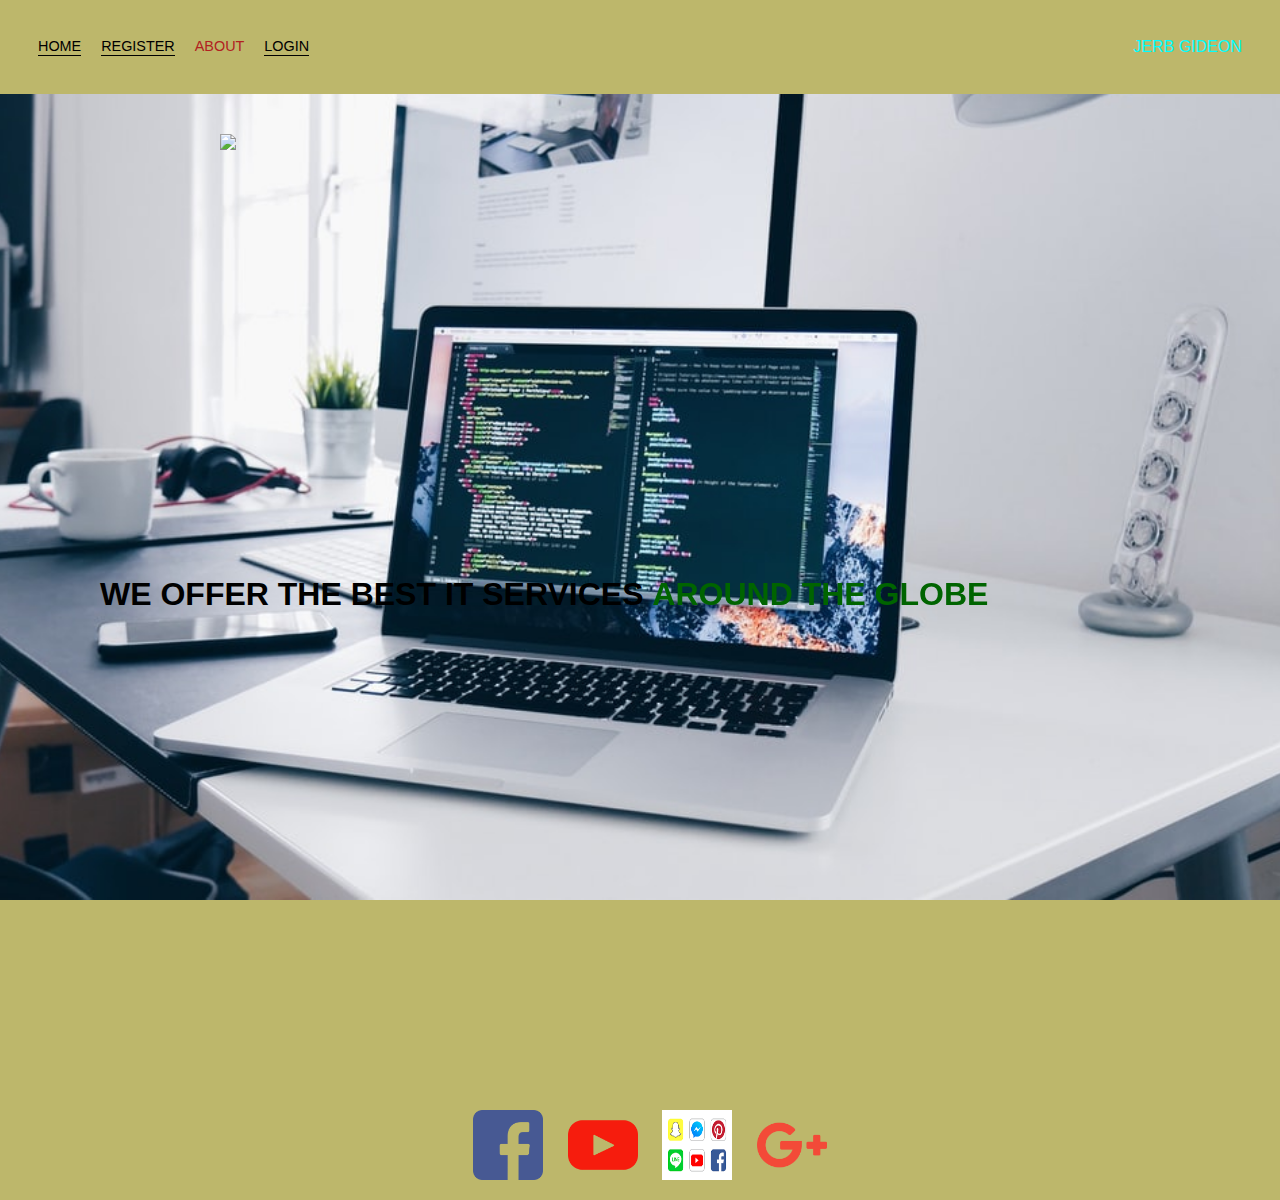
==== index.html @ 2bf4108a "Index" ====
<!DOCTYPE html><html>
<head> <title>JERB ELECTRONICS COMPANY</title><link rel="stylesheet"href="styles.css"></head>
<body>
    <div class="container">
            <div class="nav-wrapper">
                <div class="left-side">
                    <div class="nav-link-wrapper active-nav-link">
                     <a href="webdesignm.html">Home</a>
                    </div>
                    <div class="nav-link-wrapper active-nav-link">
                        <a href="register.html">REGISTER</a>
                    </div>
                    <div class="nav-link-wrapper">
                        <a href="about.html">About</a>
                    </div>
                    <div class="nav-link-wrapper active-nav-link">
                        <a href="login1.html">Login</a>
                    </div>
                    </div>
                    <div class="right-side">
                        <div class="brand">
                            <div>JERB GIDEON</div>
                    </div>
                </div>
            </div> 
    </div>
    <div class="content-wrapper">
        <div class="portfolio-items-wrapper">
                <div class="portfolio-item-wrapper">
                    <div class="portfolio-img-background"style="background-image: url(coding%20pics/photo-1498050108023-c5249f4df085.jpeg)">
                    
                        <div class="img-text-wrapper">
                           <div class="logo-wrapper">
                               <img src="C:\Users\Jerb\OneDrive\Documents\Visual Studio 2019\coding pics\logo\IT 5.jpeg">
                           </div> 
                           <div class="subtitle">
                           </div>
                           <section class="cd-intro"><h1 class="cd-headline rotate-1"><span>WE OFFER THE BEST IT SERVICES</span>
                        <span class="cd-words-wrapper"><b class="is-visible">AROUND THE GLOBE</b><b>WEB DEVELOPMENT</b>
                        <b>SOFTWARE DEVELOPMENT</b></span></h1></section>   
                           </div>
                        </div>

                    </div>
                 </div>
        </div>
    </div>
</body> 
<script>
    const portfolioItems= document.querySelectorAll('.portfolio-items-wrapper')
    portfolioItems.forEach(portfolioItems =>{
        portfolioItem.addEventListener('mouseover',()=>{
           portfolioItem.childNodes[1].classList.add('img-darken');

        })
        portfolioItem.addEventListener('mouseout', () => {
            portfolioItem.childNodes[1].classList.remove('img-darken');
        })
    })

    var animationDelay = 2500;

        animateHeadline($('.cd-headline'));

        function animateHeadline($headlines) {
            $headlines.each(function () {
                var headline = $(this);
                //trigger animation
                setTimeout(function () { hideWord(headline.find('.is-visible')) }, animationDelay);
                //other checks here ...
            });
        } function hideWord($word) {
                var nextWord = takeNext($word);
                switchWord($word, nextWord);
                setTimeout(function () { hideWord(nextWord) }, animationDelay);
            }

            function takeNext($word) {
                return (!$word.is(':last-child')) ? $word.next() : $word.parent().children().eq(0);
            }

            function switchWord($oldWord, $newWord) {
                $oldWord.removeClass('is-visible').addClass('is-hidden');
                $newWord.removeClass('is-hidden').addClass('is-visible');}
                singleLetters($('.cd-headline.letters').find('b'));

                    function singleLetters($words) {
                        $words.each(function () {
                            var word = $(this),
                                letters = word.text().split(''),
                                selected = word.hasClass('is-visible');
                            for (i in letters) {
                                letters[i] = (selected) ? '<i class="in">' + letters[i] + '</i>' : '<i>' + letters[i] + '</i>';
                            }
                            var newLetters = letters.join('');
                            word.html(newLetters);
                        });
                    }
</script>
<ul class="social-icons">
    <li><a href="http://www.facebook.com"><img src="coding pics/facebook (1).png" /></a></li>
    <li><a href="http://www.youtube.com"><img src="coding pics/youtube (1).png" /></a></li>
    <li><a href="http://www.pinterest.com"><img src="coding pics/pinterest.png" /></a></li>
    <li><a href="http://www.google.com"><img src="coding pics/google-plus.png" /></a></li>
</ul>
    
</html>
---- styles.css ----
body{
    margin: 0px;
    font-family: Verdana, Geneva, Tahoma, sans-serif;
    height: 100%;
    background-color: darkkhaki;
}
.container{
    display:grid;
    grid-template: 1fr;
    color: cyan;
}
.nav-wrapper{
    display: flex;
    justify-content: space-between;
    padding: 38px;
    text-decoration-color: darkcyan;
}
.left-side{
    display: flex;
    color: blueviolet;
    }
    .nav-wrapper>.left-side>div{
        margin-right: 20px;
        font-size: 0.9em;
        text-transform: uppercase;
        color: cadetblue;
    }
    .nav-link-wrapper{
        border-bottom:  1 px solid transparent;
        transition: border-bottom 0.5s;
    }
    .nav-link-wrapper a{
        color: #b12121;
        text-decoration: none;
        transition: 0.5s;
    }
    .nav-link-wrapper :hover{
        border-bottom: 1px solid rgb(16, 185, 38);
    }
    .nav-link-wrapper a:hover{
        color: black;
    }
    .active-nav-link{
        border-bottom: 1px solid black;
    }
    .active-nav-link a{
        color: black!important;}
        .login1{
            background-color: blue;
            padding:  15 32px;
            display: inline-block;
        }
    /*portfolio */
    .portfolio-items-wrapper{
        display: grid;
        grid-template-columns: 1fr 1fr 1fr;

    }
    .portfolio-item-wrapper{
        position: relative;

    }
    .portfolio-img-background{
        height: 1000px;
        width: 1400px;
        background-size: cover;
        background-position: center center;
        background-repeat: no-repeat;
        background-attachment: fixed; 

    }
    .img-text-wrapper{
        position: absolute;
        top:0;
        display: flex;
        flex-direction: column;
        justify-content: center;
        height: 100%;
        text-align: center;
        padding-left: 100px;
        padding-right: 100px;
    }
    .imag-text-wrapper .subtitle{
        transition: 1s;
    }
    .img-text-wrapper:hover .subtitle{
        font-weight: 600;
        color:rgb(76, 160, 68);

    }
    .logo-wrapper{
        width: 20%;
        margin-bottom: 900px;
    position: fixed;}
        
    .subtitle{
        font-weight: 700;
        color: green;
    }
    .img-darken{
        transition: 1s;
        filter: brightness(10%);

    }
    .h1{
        transform: rotateX(10deg);
        text-shadow: darkolivegreen;

    }
    /*about page*/
    .two-column-wrapper{
        display: grid;
        grid-template-columns: 1fr 1fr;

    }
    .profile-image-wrapper img{
        width: 100%;
    }
    .profile-content-wrapper{
        padding: 30px;
    }
    .profile-content-wrapper h1{
        color:rgb(144, 158, 238);

    }
.social-icons {
  text-align: center;
  }  
.social-icons li {
  display:inline-block;
  list-style-type:none;
  -webkit-user-select:none;
  -moz-user-select:none;
  }
.social-icons li a {
  border-bottom: none;
  }
.social-icons li img {
  width:70px;
  height:70px;
  margin-right: 20px;
}
.cd-headline.rotate-1 .cd-words-wrapper{
    display: inline-block;
    perspective: 300px;
    color: darkgreen;
}
.cd-headline.rotate-1 b{
    opacity: 0;
    transform-origin: 50% 100%;
    transform: rotateX(180deg);
    display: inline-block;
    position: absolute;
    left: 0;
    top: 0;
    color: darkgreen;

}
.cd-headline.rotate-1 b.is-visible{
    position: relative;
    opacity: 1;
    transform: rotateX(0deg);
    animation: cd-rotate-1-in 1.2s;
    color: darkgreen;

}
.cd-headline.rotate-1 b.is-hidden {
    transform: rotateX(180deg);
    animation: cd-rotate-1-out 1.2s;
    color: darkgreen;
}
@keyframes cd-rotate-1-in {
  0% {
    transform: rotateX(180deg);
    opacity: 0;
  }
  35% {
    transform: rotateX(120deg);
    opacity: 0;
  }
  65% {
    opacity: 0;
  }
  100% {
    transform: rotateX(360deg);
    opacity: 1;
  }
}

@keyframes cd-rotate-1-out {
  0% {
    transform: rotateX(0deg);
    opacity: 1;
  }
  35% {
    transform: rotateX(-40deg);
    opacity: 1;
  }
  65% {
    opacity: 0;
  }
  100% {
    transform: rotateX(180deg);
    opacity: 0;
  }
}
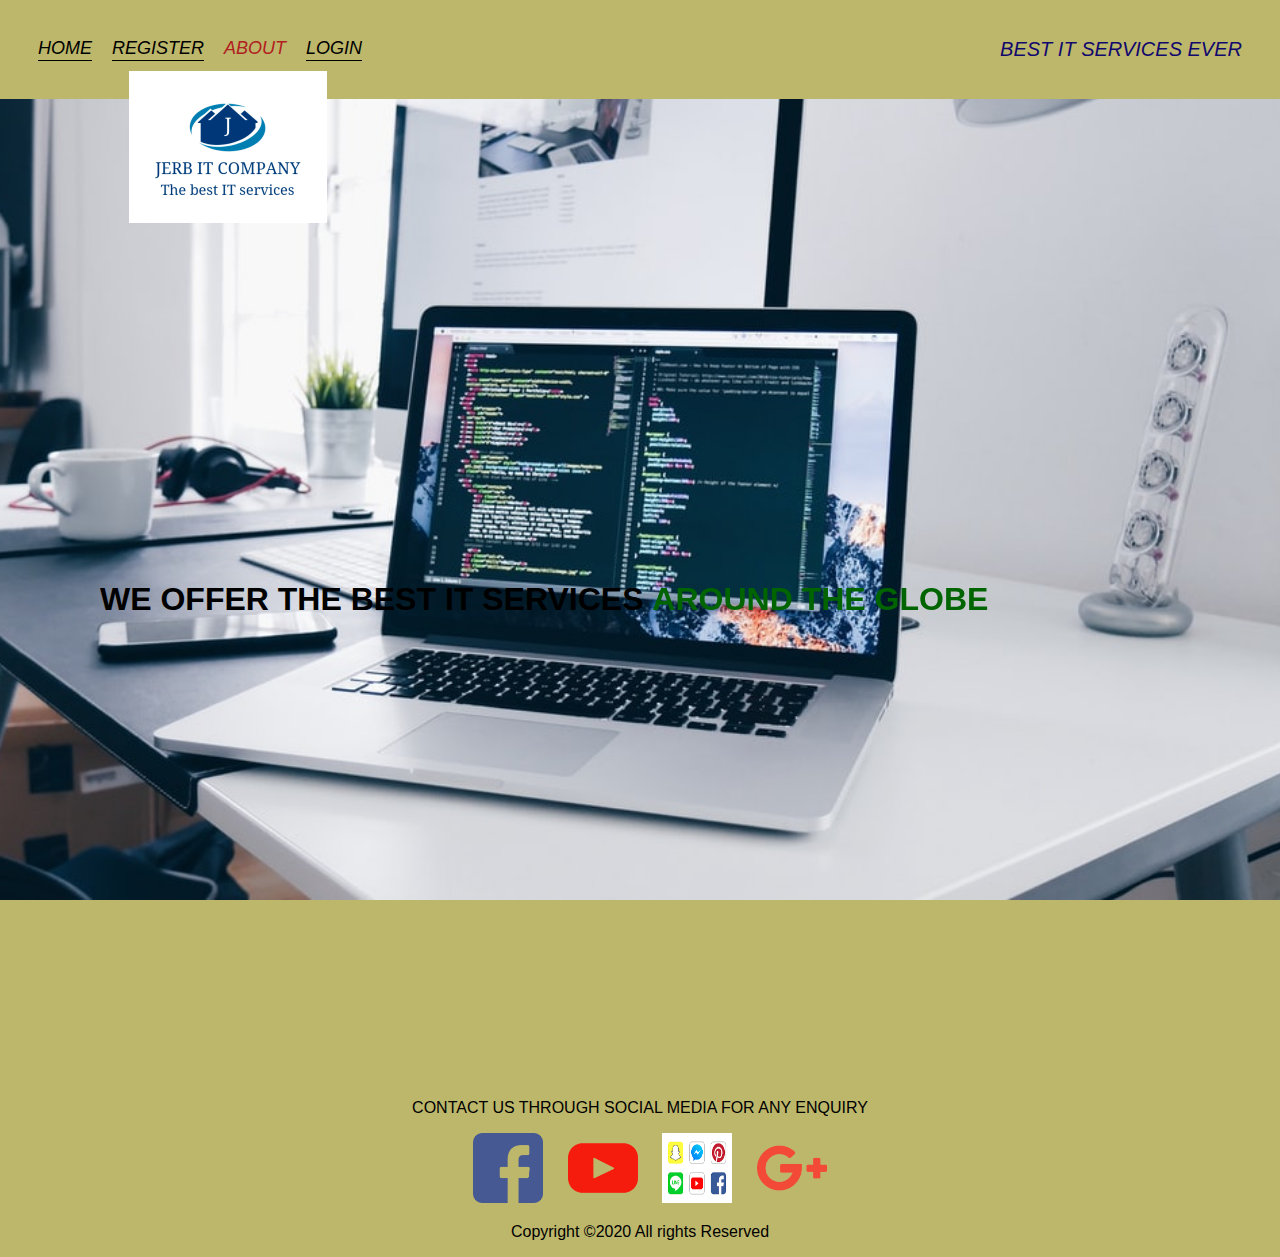
==== commit 788ded79: "Add files via upload" ====
--- a/index.html
+++ b/index.html
@@ -5,7 +5,7 @@
             <div class="nav-wrapper">
                 <div class="left-side">
                     <div class="nav-link-wrapper active-nav-link">
-                     <a href="webdesignm.html">Home</a>
+                     <a href="index.html">Home</a>
                     </div>
                     <div class="nav-link-wrapper active-nav-link">
                         <a href="register.html">REGISTER</a>
@@ -19,7 +19,7 @@
                     </div>
                     <div class="right-side">
                         <div class="brand">
-                            <div>JERB GIDEON</div>
+                            <div>BEST IT SERVICES EVER</div>
                     </div>
                 </div>
             </div> 
@@ -31,7 +31,7 @@
                     
                         <div class="img-text-wrapper">
                            <div class="logo-wrapper">
-                               <img src="C:\Users\Jerb\OneDrive\Documents\Visual Studio 2019\coding pics\logo\IT 5.jpeg">
+                               <img src="coding pics\logo\IT 5.jpeg">
                            </div> 
                            <div class="subtitle">
                            </div>
@@ -49,7 +49,7 @@
 <script>
     const portfolioItems= document.querySelectorAll('.portfolio-items-wrapper')
     portfolioItems.forEach(portfolioItems =>{
-        portfolioItem.addEventListener('mouseover',()=>{
+        portfolioItem.addEventListener('mouseover',()=>{{}
            portfolioItem.childNodes[1].classList.add('img-darken');
 
         })
@@ -97,11 +97,16 @@
                         });
                     }
 </script>
+<footer>
+<p1 background color="blue"><center>CONTACT US THROUGH SOCIAL MEDIA FOR ANY ENQUIRY</p1></center>
 <ul class="social-icons">
-    <li><a href="http://www.facebook.com"><img src="coding pics/facebook (1).png" /></a></li>
-    <li><a href="http://www.youtube.com"><img src="coding pics/youtube (1).png" /></a></li>
-    <li><a href="http://www.pinterest.com"><img src="coding pics/pinterest.png" /></a></li>
-    <li><a href="http://www.google.com"><img src="coding pics/google-plus.png" /></a></li>
+    <li><a href="http://www.facebook.com"><img src="facebook (1).png" /></a></li>
+    <li><a href="http://www.youtube.com"><img src="youtube (1).png" /></a></li>
+    <li><a href="http://www.pinterest.com"><img src="pinterest.png" /></a></li>
+    <li><a href="http://www.google.com"><img src="google-plus.png" /></a></li>
 </ul>
+<p class="copyright-text"><center>Copyright &copy;2020 All rights Reserved</p></center>
+
+
     
 </html>--- a/styles.css
+++ b/styles.css
@@ -7,7 +7,10 @@
 .container{
     display:grid;
     grid-template: 1fr;
-    color: cyan;
+    color: rgb(17, 8, 109);
+    font-style:oblique;
+    font-size:medium;
+    font-size:20px;
 }
 .nav-wrapper{
     display: flex;
@@ -204,4 +207,19 @@
     opacity: 0;
   }
 }
-
+.p1{
+    text-align: center;
+    text-decoration-color: blue;
+    text-shadow: brown;
+    
+}
+.copyright{
+    margin:0;
+    padding-right: 10px;
+  }
+  .copyright text{
+      text-align:center;
+
+     
+    }
+
